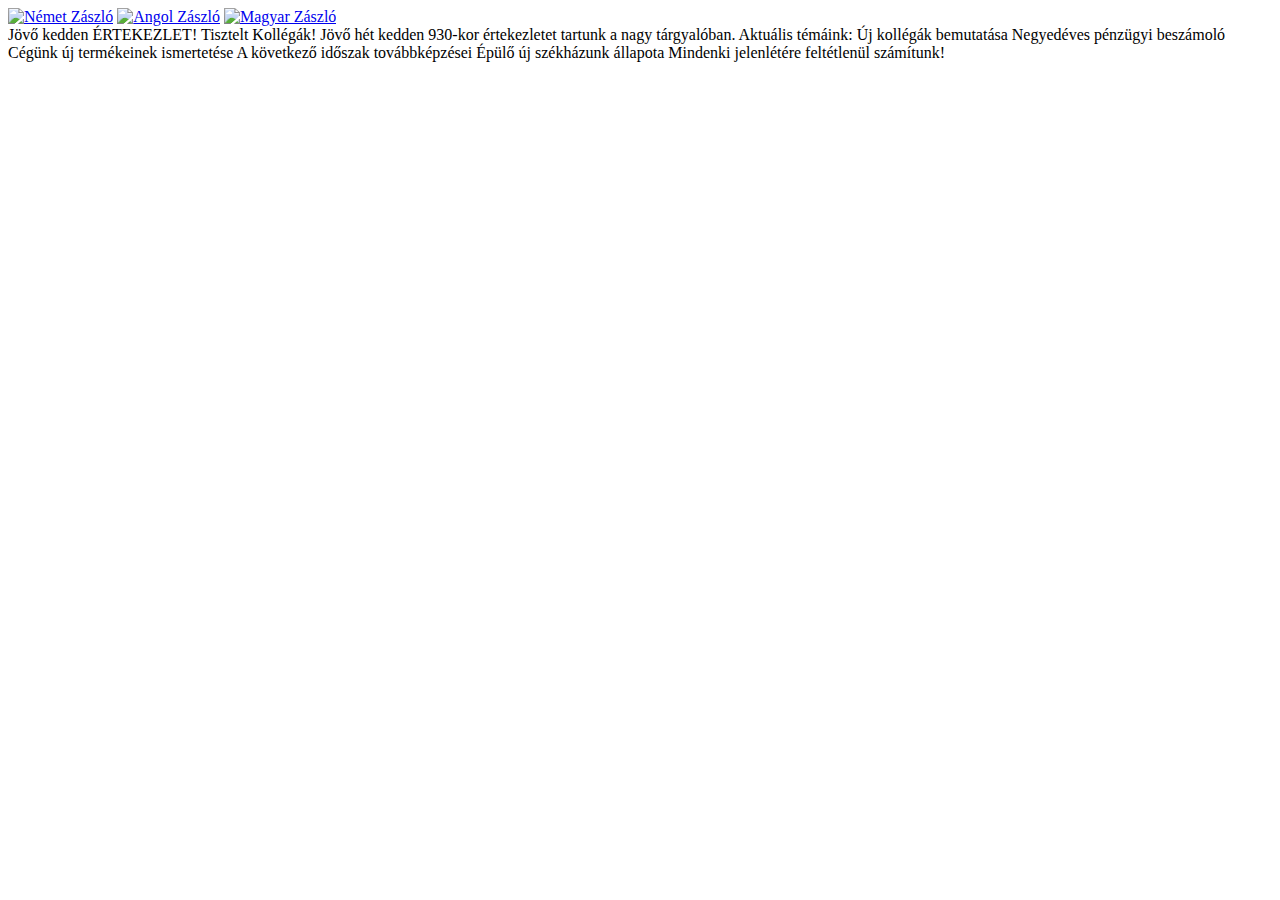
==== index.html @ e2e48dba "Első kommit" ====
<!DOCTYPE html>
<html lang='hu'>
<head>
    <meta charset='UTF-8' />
    <meta name='viewport' content='width=device-width, initial-scale=1.0' />
    <meta http-equiv='refresh' content='5' />
    <title>Munkaértekezlet</title>
    <link rel='stylesheet' href='./stilus.css' />
</head>
<body>
    <div class='zaszlo'>
        <a href='./nemet.html'><img src='./images/de.png' alt='Német Zászló' /></a>
        <a href='./angol.html'><img id='kozep' src='./images/en.png' alt='Angol Zászló' /></a>
        <a href='#'><img src='./images/hu.png' alt='Magyar Zászló' /></a>
    </div>
Jövő kedden
ÉRTEKEZLET!

Tisztelt Kollégák!

Jövő hét kedden 930-kor értekezletet tartunk a nagy tárgyalóban. 

Aktuális témáink:

Új kollégák bemutatása
Negyedéves pénzügyi beszámoló
Cégünk új termékeinek ismertetése
A következő időszak továbbképzései
Épülő új székházunk állapota 

Mindenki jelenlétére feltétlenül számítunk!
</body>
</html>
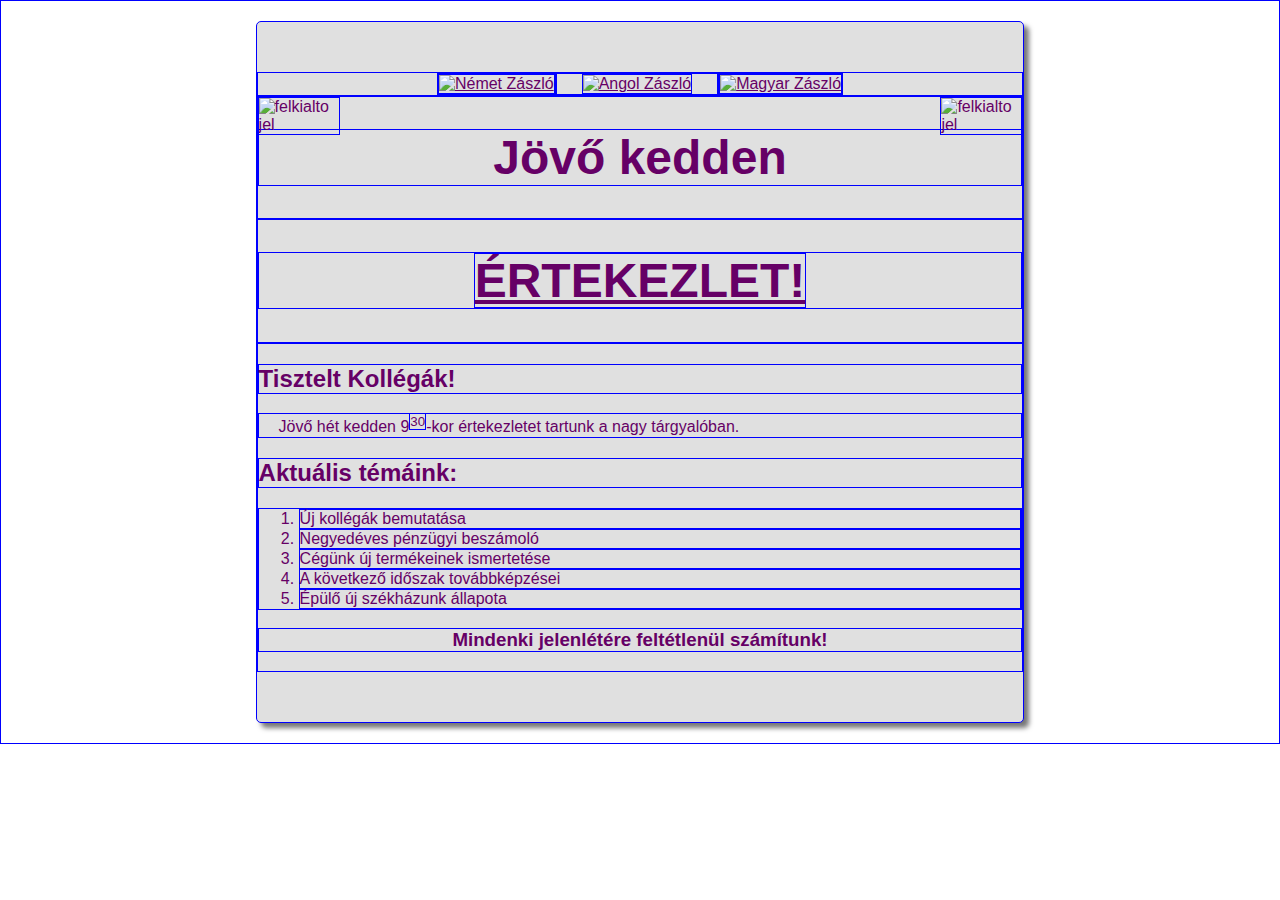
==== commit dacfc05e: "harmadikkommit" ====
--- a/index.html
+++ b/index.html
@@ -7,27 +7,33 @@
     <title>Munkaértekezlet</title>
     <link rel='stylesheet' href='./stilus.css' />
 </head>
-<body>
+<body>   
     <div class='zaszlo'>
         <a href='./nemet.html'><img src='./images/de.png' alt='Német Zászló' /></a>
         <a href='./angol.html'><img id='kozep' src='./images/en.png' alt='Angol Zászló' /></a>
         <a href='#'><img src='./images/hu.png' alt='Magyar Zászló' /></a>
     </div>
-Jövő kedden
-ÉRTEKEZLET!
+    <div class ="felkialto">
+     <img src = "./images/jel.png" id="bal" alt ="felkialto jel"/>
+     <img src = "./images/jel.png" id="jobb" alt ="felkialto jel"/>
+     <h1>Jövő kedden<h1>
+     <h1> <ins>ÉRTEKEZLET!</ins></h1>
+     
+</div>    
+     <div class= "tartalom">
+    <h2>Tisztelt Kollégák!</h2>
 
-Tisztelt Kollégák!
+   <p style='text-indent: 20px;'> Jövő hét kedden 9<sup>30</sup>-kor értekezletet tartunk a nagy tárgyalóban. </p>
 
-Jövő hét kedden 930-kor értekezletet tartunk a nagy tárgyalóban. 
-
-Aktuális témáink:
-
-Új kollégák bemutatása
-Negyedéves pénzügyi beszámoló
-Cégünk új termékeinek ismertetése
-A következő időszak továbbképzései
-Épülő új székházunk állapota 
-
-Mindenki jelenlétére feltétlenül számítunk!
+    <h2>Aktuális témáink:</h2>
+    <ol>
+        <li>Új kollégák bemutatása</li>
+        <li>Negyedéves pénzügyi beszámoló</li>
+        <li>Cégünk új termékeinek ismertetése</li>
+        <li>A következő időszak továbbképzései</li>
+        <li>Épülő új székházunk állapota </li>
+   </ol>
+    <h3 style="text-align: center;">Mindenki jelenlétére feltétlenül számítunk!</h3>
+</div>
 </body>
 </html>--- a/stilus.css
+++ b/stilus.css
@@ -0,0 +1,53 @@
+*{
+    border: 1px solid blue;
+    font-family: arial;
+    color: #660066
+}
+
+html {
+    background-color: #fff;
+    padding-top: 20px;
+    padding-bottom: 20px;
+}
+
+body {
+    width: 60%;
+    margin: auto;
+    background-color: #e0e0e0;
+    border-radius: 5px;
+    box-shadow: 5px 5px 5px #777;
+    padding-top: 50px;
+    padding-bottom: 50px;
+}
+
+img {
+    width: 80px;
+}
+
+.zaszlo {
+    display: flex;
+    justify-content: center;
+    align-items: center;
+}
+
+#kozep {
+    margin-left: 25px;
+    margin-right: 25px;
+}
+#bal{
+    float: left;
+}
+#jobb {
+    float: right;
+}
+.felkialto {
+    /*Clear fix tulajdonság*/
+    
+}
+.tartalom {
+    clear: both;
+}
+h1 {
+    text-align: center;
+    font-size: 3em;
+}